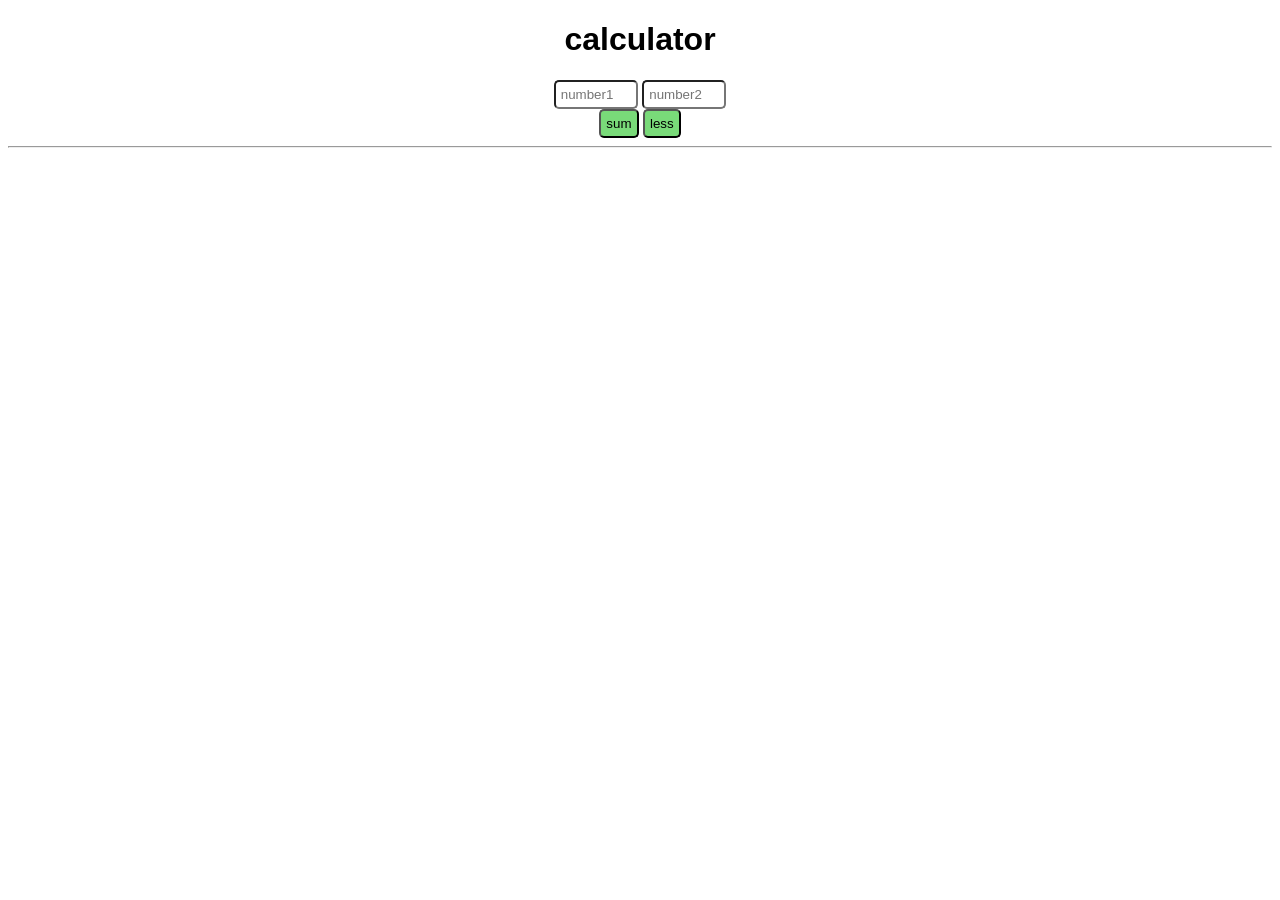
==== index.html @ ec838e17 "Update and rename calculator.html to index.html" ====
<!DOCTYPE html>
<html lang="en">
    <head>
        <meta charset="UTF-8">
        <meta name="viewport">
        <link rel="stylesheet" href="calculator.css">
        <script src="calculator.js" defer></script>
        <title>calculator</title>
    </head>
    <body>
        <div class="title">
            <h1>calculator</h1>
        </div>
        <div class="calculator">
        <input type="number" id="n1" placeholder="number1">
        <input type="number" id="n2" placeholder="number2">
        <br>
        <button onclick="sum()">sum</button>
        <button onclick="less()">less</button>
        <hr>
        <p id="res"></p> 
        </div>
    </body>
</html>
---- calculator.css ----
*{
    font-family: arial, sans-serif;
}
.title{
    text-align: center;
}
.calculator{
    text-align: center;
}
input{
    width: 70px;
    align-items: center;
    padding: 5px;
    border-radius: 5px
    
}
button{
    padding: 5px;
    border-radius: 5px;
    background-color: rgb(121, 218, 121)

}
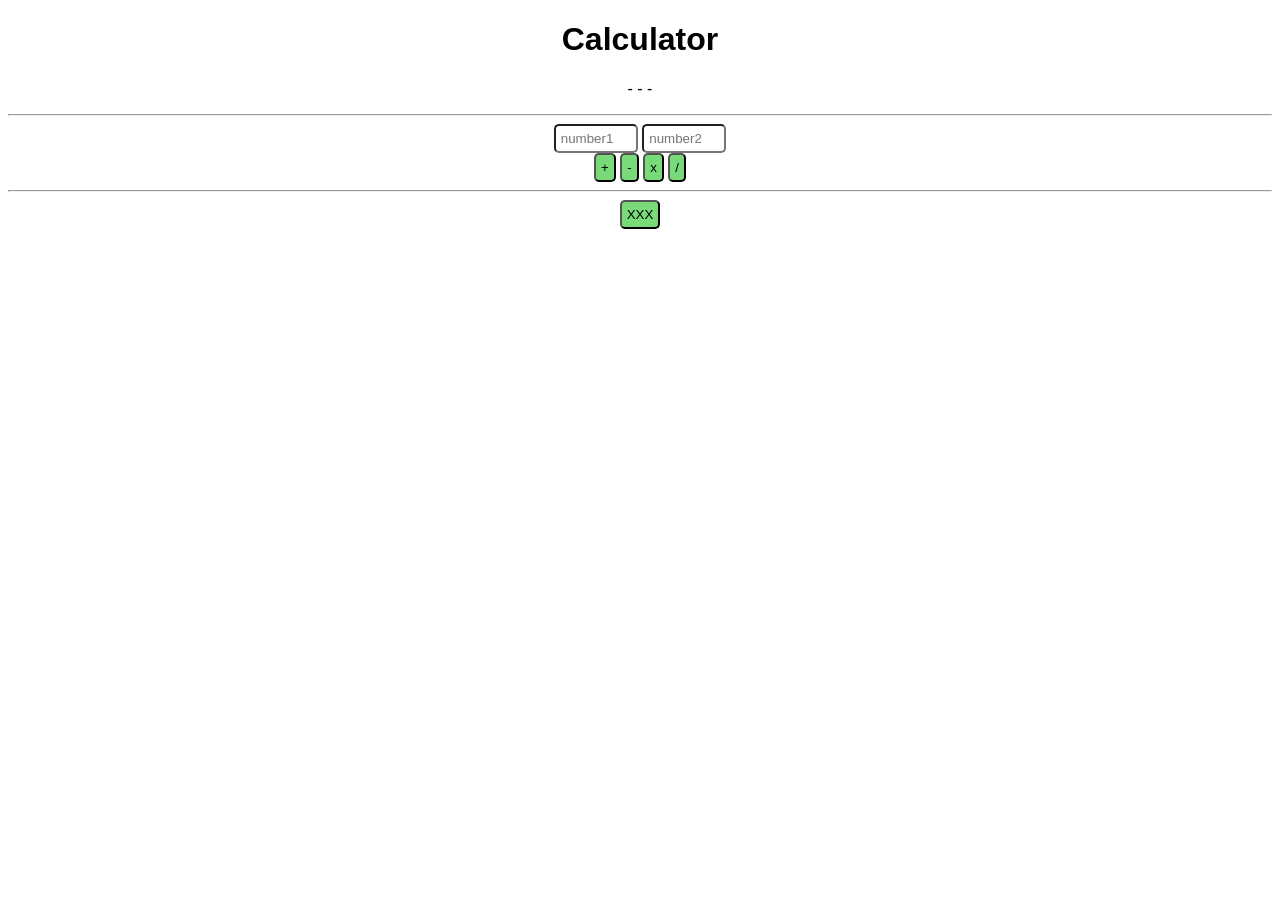
==== commit 416d89ce: "add * and / and code fix" ====
--- a/index.html
+++ b/index.html
@@ -1,25 +1,35 @@
 <!DOCTYPE html>
 <html lang="en">
-    <head>
-        <meta charset="UTF-8">
-        <meta name="viewport">
-        <link rel="stylesheet" href="calculator.css">
-        <script src="calculator.js" defer></script>
-        <title>calculator</title>
-    </head>
-    <body>
+<head>
+    <meta charset="UTF-8">
+    <meta name="viewport" content="width=device-width, initial-scale=1.0">
+     <link rel="stylesheet" href="calculator.css">
+    <script src="calculator.js" defer></script>
+    <title>Calculator</title>
+</head>
+<body>
+    <div class="calculator-all">
         <div class="title">
-            <h1>calculator</h1>
+            <h1>Calculator</h1>
         </div>
         <div class="calculator">
-        <input type="number" id="n1" placeholder="number1">
-        <input type="number" id="n2" placeholder="number2">
-        <br>
-        <button onclick="sum()">sum</button>
-        <button onclick="less()">less</button>
-        <hr>
-        <p id="res"></p> 
+            <div class="text">
+            <p id="res">- - -</p>
+            </div>
+            <hr>
+            <input type="number" id="n1" placeholder="number1">
+            <input type="number" id="n2" placeholder="number2">
+            <br>
+            <button onclick="sum()">+</button>
+            <button onclick="less()">-</button>
+            <button onclick="mult()">x</button>
+           <button onclick="divi()">/</button>
+           <hr>
+           <button>XXX</button>
+           
         </div>
-    </body>
+    </div>
+</body>
 </html>
 
+
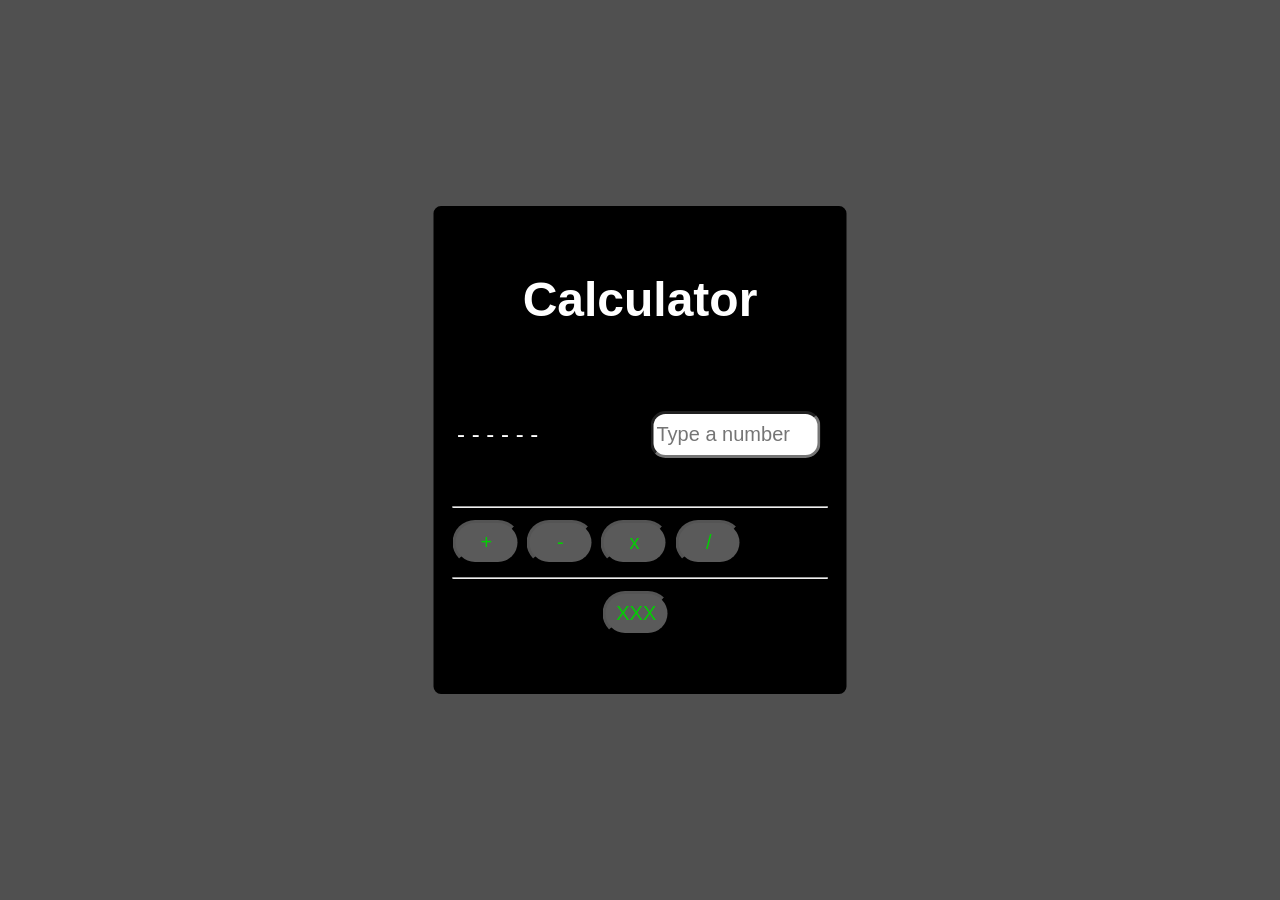
==== commit 35d212e7: "update to rememer the numbers and align align with table. remember with js" ====
--- a/index.html
+++ b/index.html
@@ -1,12 +1,14 @@
 <!DOCTYPE html>
 <html lang="en">
+
 <head>
     <meta charset="UTF-8">
     <meta name="viewport" content="width=device-width, initial-scale=1.0">
-     <link rel="stylesheet" href="calculator.css">
+    <link rel="stylesheet" href="calculator.css">
     <script src="calculator.js" defer></script>
     <title>Calculator</title>
 </head>
+
 <body>
     <div class="calculator-all">
         <div class="title">
@@ -14,22 +16,32 @@
         </div>
         <div class="calculator">
             <div class="text">
-            <p id="res">- - -</p>
+                <table>
+                    <tr>
+                        <td>
+                            <p id="res">- - - - - -</p>
+                        </td>
+                        <td>
+                            <input type="number" id="n1" placeholder="Type a number">
+                        </td>
+                    </tr>
+                </table>
             </div>
             <hr>
-            <input type="number" id="n1" placeholder="number1">
-            <input type="number" id="n2" placeholder="number2">
-            <br>
+          
             <button onclick="sum()">+</button>
             <button onclick="less()">-</button>
             <button onclick="mult()">x</button>
-           <button onclick="divi()">/</button>
-           <hr>
-           <button>XXX</button>
-           
+            <button onclick="divi()">/</button>
+            
+            <br>
+            <hr>
+            <div class="xxx">
+            <button onclick="reset()">XXX</button>
+            </div>
+
         </div>
     </div>
 </body>
+
 </html>
-
-
--- a/calculator.css
+++ b/calculator.css
@@ -1,22 +1,66 @@
-*{
+* {
     font-family: arial, sans-serif;
 }
-.title{
+
+body {
+    background-color: #505050;
+}
+
+.calculator-all {
+
+    width: 250px;
+    height: 300px;
+    padding: 10px;
+    background-color: #000000;
+    border: 3px solid;
+    border-radius: 5px;
+    zoom: 150%;
+
+   position: absolute;
+   top:50%;
+   left:50%;
+   transform: translate(-50%,-50%);
+
+
+}
+
+.title {
     text-align: center;
+    color: #ffffff;
+    padding: 10px;
 }
-.calculator{
-    text-align: center;
-}
-input{
-    width: 70px;
-    align-items: center;
-    padding: 5px;
-    border-radius: 5px
+
+
+.text {
+    color: #ffffff;
     
 }
-button{
-    padding: 5px;
-    border-radius: 5px;
-    background-color: rgb(121, 218, 121)
+table,td{
+      max-width: 125px;
+      min-width: 125px;
+      min-height: 80px;
+}
 
-}+.calculator {
+    align-content: center;
+}
+
+input {
+    
+    width: 105px;
+    height: 25px;
+    border-radius: 10px;
+    background-color: #ffffff;
+}
+
+button {
+    width: 45px;
+    height: 30px;
+    border-radius: 20px;
+    background-color: #5a5a5a;
+    color: rgb(4, 206, 4);
+}
+
+.xxx{
+   padding-left: 100px;
+}
